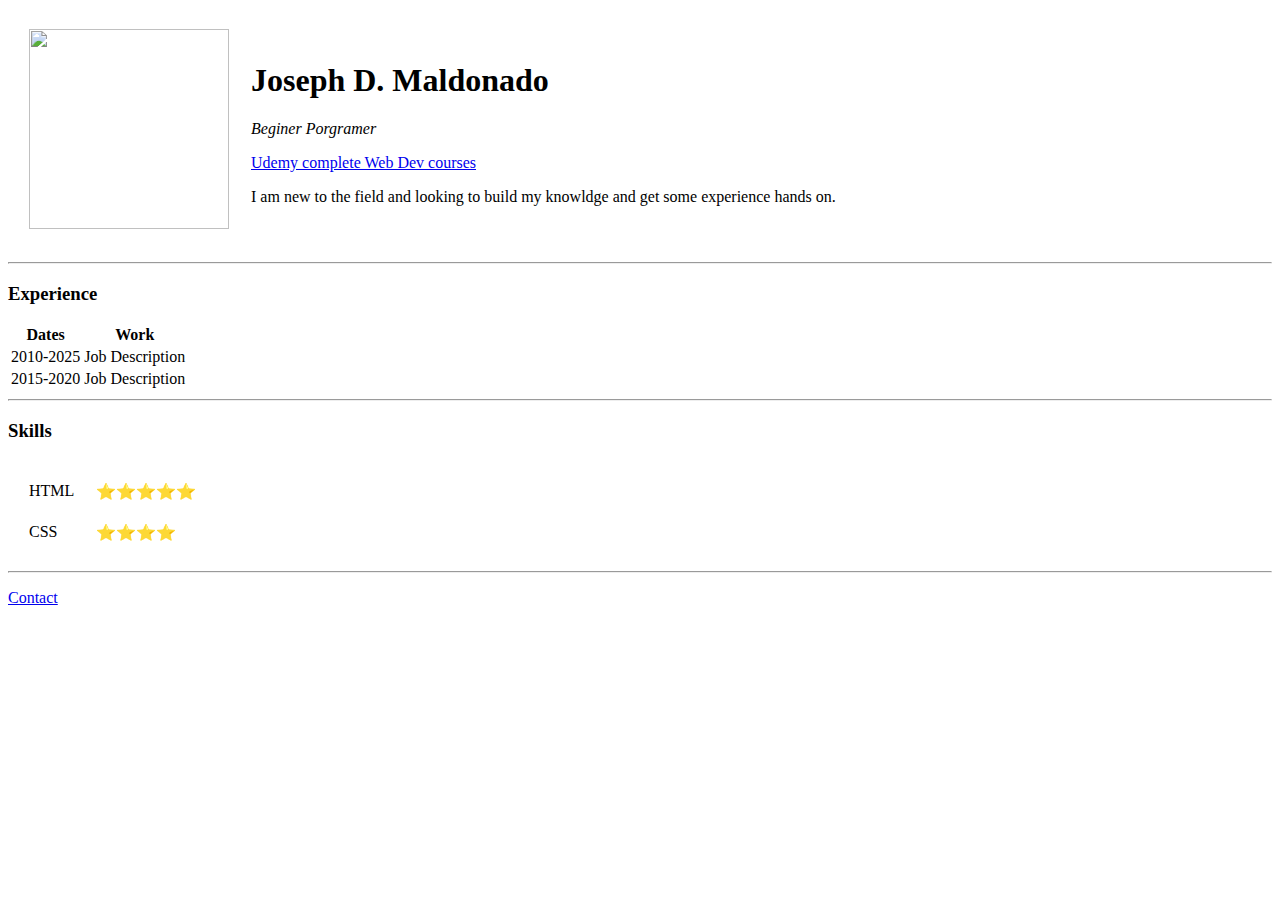
==== index.html @ da0f118a "Replace" ====
<!DOCTYPE html>
<head>
    <meta charset="UTF-8">
    <title>Joe's Realm</title>
</head>
<body>
    <table cellspacing="20">
        <tr>
            <td><img src="fotor_2023-3-23_20_30_39.png" height="200" width="200"> </td>
            <td><h1>Joseph D. Maldonado</h1>
            <p><em>Beginer Porgramer</em></p>
            <p><a href="https://www.udemy.com/course/the-complete-web-development-bootcamp/">Udemy complete Web Dev courses</a>
            <p>I am new to the field and looking to build my knowldge and get some experience hands on.</p>
            </p><td>
        </tr>
    </table>
<hr>
    <h3>Experience</h3>
    <table>
        <thead>
            <tr>
                <th>Dates</th>
                <th>Work</th>
            </tr>
        </thead>
        <body>

        </body>
        <tfoot>

        </tfoot>
        <tr>
           <td> 2010-2025</td>
           <td> Job Description</td>
        </tr>
        <tr>
            <td>2015-2020</td>
            <td>Job Description
        </tr>
    </table>
    <hr>
    <h3>Skills</h3>
    <table cellspacing="20">
        <tr>
            <td>HTML</td>
            <td>⭐⭐⭐⭐⭐</td>
        </tr>
        <tr>
            <td>CSS</td>
            <td>⭐⭐⭐⭐</td>
        </tr>
    </table>
    <hr>
    <p><a href=Contact.html>Contact</a>



</body>
</html>
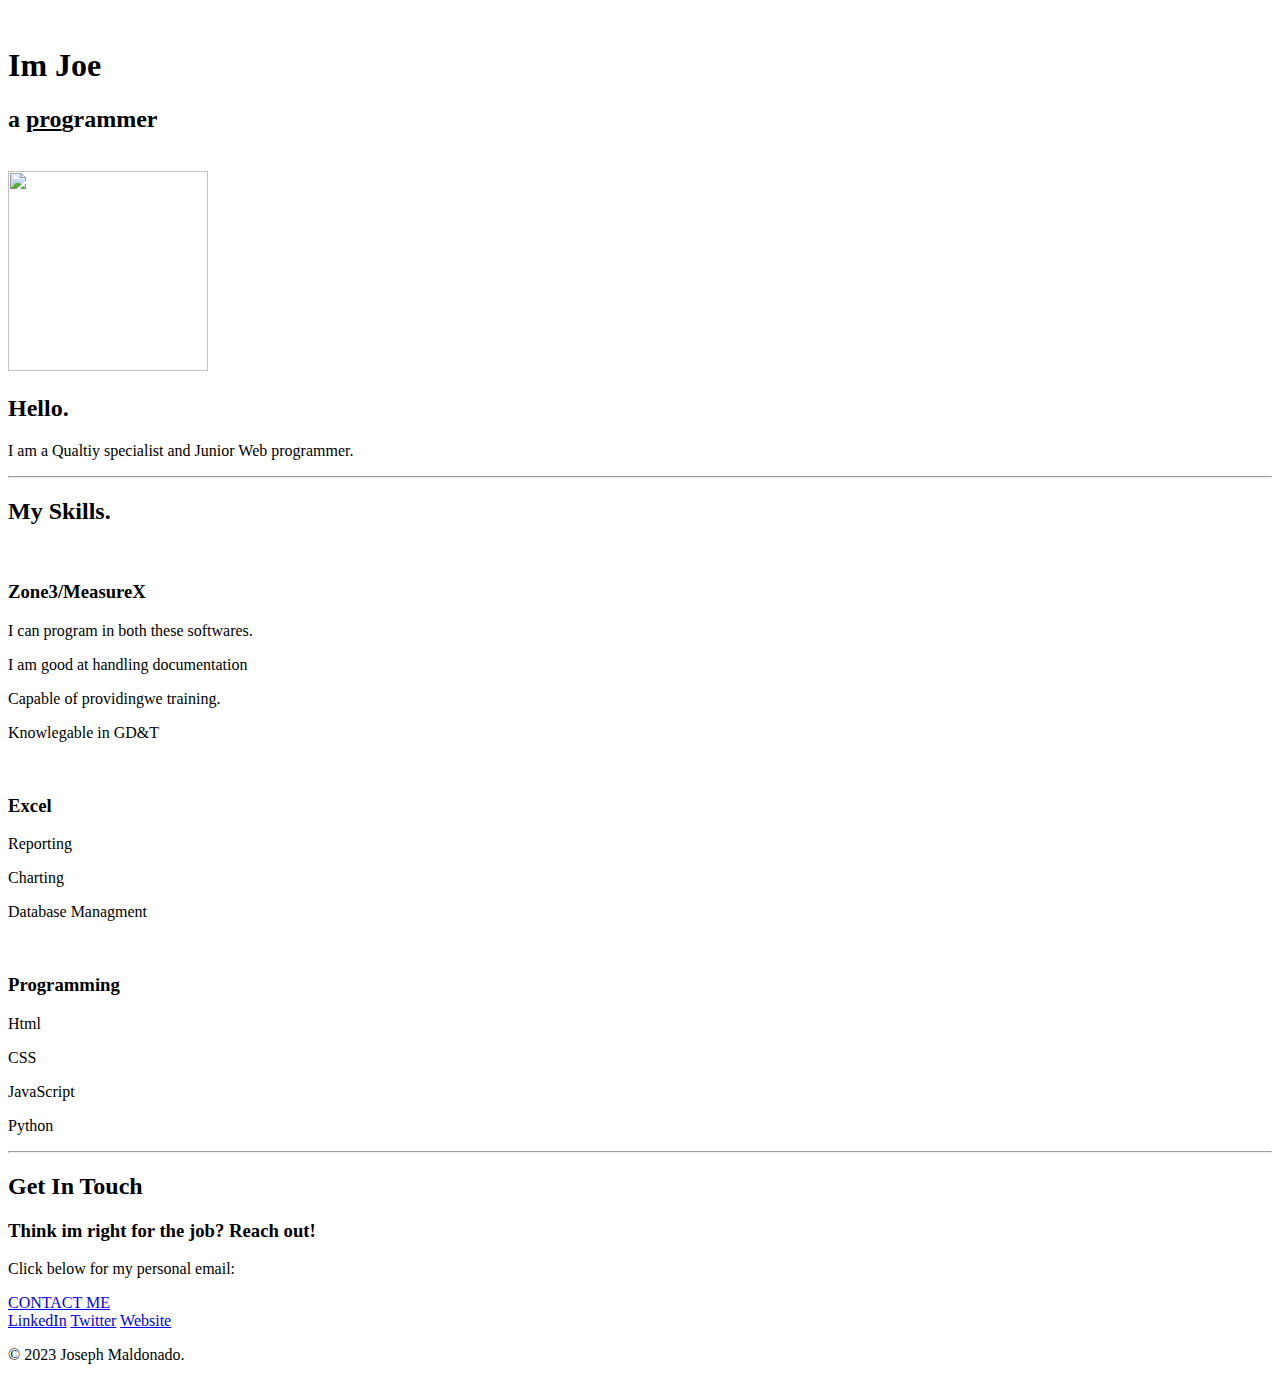
==== commit 101a3bca: "NEW LAYOUT" ====
--- a/index.html
+++ b/index.html
@@ -1,59 +1,69 @@
 <!DOCTYPE html>
 <head>
     <meta charset="UTF-8">
-    <title>Joe's Realm</title>
+    <title>Joseph Maldonado</title>
+    <link rel="stylesheet" href="css/styles.css">
+    <link rel="icon" href="favicon.ico">
 </head>
 <body>
-    <table cellspacing="20">
-        <tr>
-            <td><img src="fotor_2023-3-23_20_30_39.png" height="200" width="200"> </td>
-            <td><h1>Joseph D. Maldonado</h1>
-            <p><em>Beginer Porgramer</em></p>
-            <p><a href="https://www.udemy.com/course/the-complete-web-development-bootcamp/">Udemy complete Web Dev courses</a>
-            <p>I am new to the field and looking to build my knowldge and get some experience hands on.</p>
-            </p><td>
-        </tr>
-    </table>
-<hr>
-    <h3>Experience</h3>
-    <table>
-        <thead>
-            <tr>
-                <th>Dates</th>
-                <th>Work</th>
-            </tr>
-        </thead>
-        <body>
-
-        </body>
-        <tfoot>
-
-        </tfoot>
-        <tr>
-           <td> 2010-2025</td>
-           <td> Job Description</td>
-        </tr>
-        <tr>
-            <td>2015-2020</td>
-            <td>Job Description
-        </tr>
-    </table>
+<div class="top-page">
+    <img class="top-cloud" src="" alt="">
+    <h1>Im Joe</h1>
+    <h2>a <u class="Pro"> pro</u>grammer</h2>
+    
+    <img class="bottom-cloud" src="" alt="">
+    <img class="main-img" src="images/Software-development-guide-that-every-programmer-should-know-photoaidcom-cropped.webp" alt="">
+</div>
+<div class="middle-page">
+    <div class="profile">
+      <img src="images/fotor_2023-3-30_7_57_9.png" width="200" height="200" alt="">
+      <h2>Hello.</h2>
+      <p>I am a Qualtiy specialist and Junior Web programmer. </p>
+    </div>
     <hr>
-    <h3>Skills</h3>
-    <table cellspacing="20">
-        <tr>
-            <td>HTML</td>
-            <td>⭐⭐⭐⭐⭐</td>
-        </tr>
-        <tr>
-            <td>CSS</td>
-            <td>⭐⭐⭐⭐</td>
-        </tr>
-    </table>
+    <div class="skills">
+      <h2>My Skills.</h2>
+      <div class="skill-row">
+        <img class="OGP-img" src="images/SmartScope_Quest_250_OGP-1-650x910.webp" alt="">
+        <h3>Zone3/MeasureX</h3>
+        <p> <li>I can program in both these softwares. </li></p>
+        <p><li>I am good at handling documentation</li></p>
+        <p><li>Capable of providingwe training.</li></p>
+        <p><li>Knowlegable in GD&T</li></p>
+      </div>
+      <div class="skill-row">
+        <img class="Excel-img" src="images/Excel image.jpg" alt="">
+        <h3>Excel</h3>
+        <p><li>Reporting</li></p>
+        <p><li>Charting</li></p>
+        <p><li>Database Managment</li></p>
+      </div>
+      <div class="skill-row">
+        <img class="" src="" alt="">
+        <h3>Programming</h3>
+        <p><li>Html</li></p>
+        <p><li>CSS</li></p>
+        <p><li>JavaScript</li></p>
+        <p><li>Python</li></p>
+      </div>
+    </div>
     <hr>
-    <p><a href=Contact.html>Contact</a>
-
-
+    <div class="contact-me">
+      <h2>Get In Touch</h2>
+      <h3>Think im right for the job? Reach out!</h3>
+      <p>Click below for my personal email:</p>
+      <a class="btn" href="mailto:joseph.d.maldonado15@@email.com">CONTACT ME</a>
+    </div>
+  </div>
+  
+  
+  <div class="bottom-page">
+    <a class="footer-link" href="https://www.linkedin.com/">LinkedIn</a>
+    <a class="footer-link" href="https://twitter.com/">Twitter</a>
+    <a class="footer-link" href="https://www.appbrewery.co/">Website</a>
+    <p>© 2023 Joseph Maldonado.</p>
+  </div>
+  
 
 </body>
-</html>+</html>
